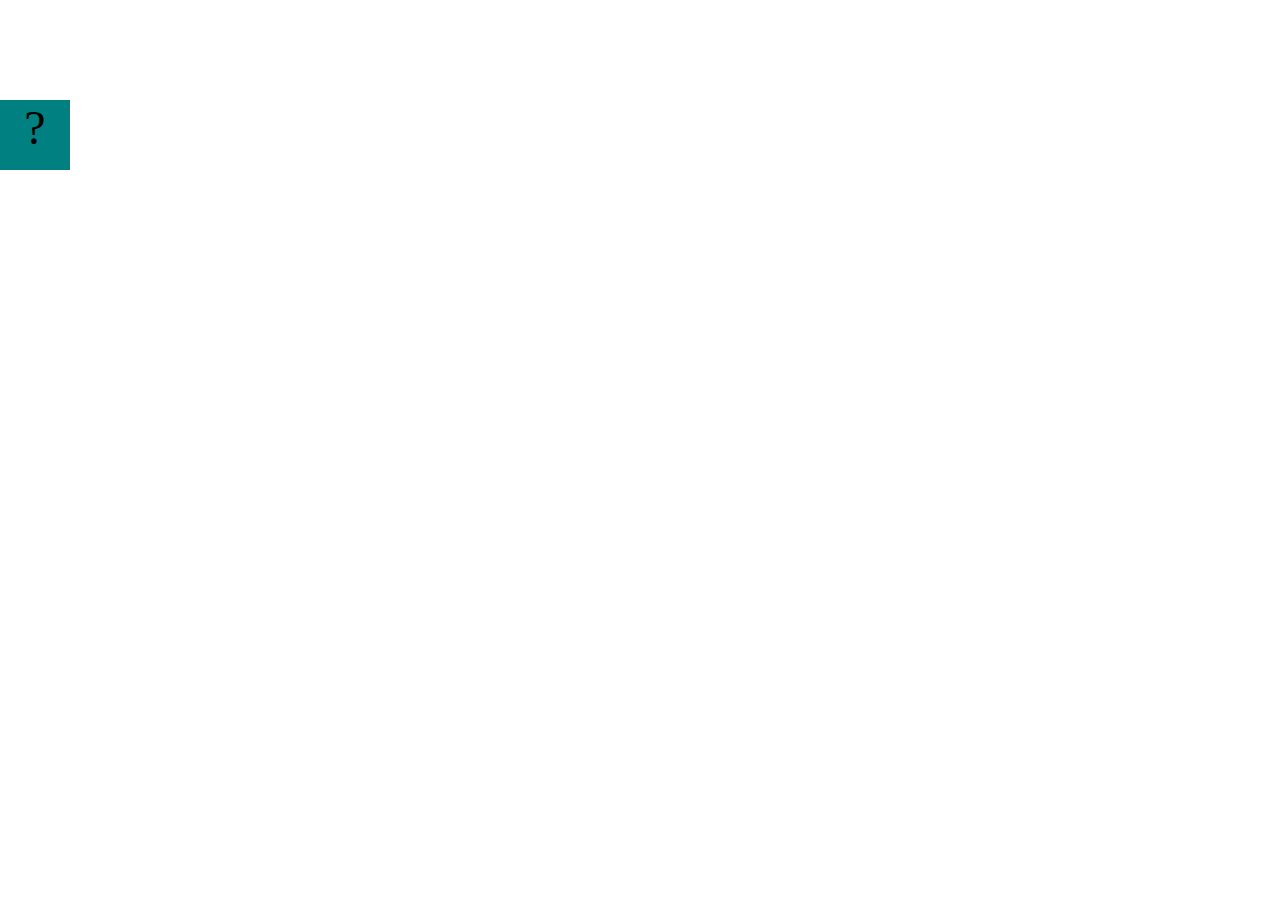
==== fsd-projects/bouncing-box/index.html @ 180635d4 "Initial commit" ====
<!DOCTYPE html>
<html>

<head>
	<meta charset="utf-8">
	<title>Bouncing Box</title>
	<script src="jquery.min.js"></script>
	<style>
		.box {
			width: 70px;
			height: 70px;
			background-color: teal;
			font-size: 300%;
			text-align: center;
			user-select: none;
			display: block;
			position: absolute;
			top: 100px;
			/* Change me! */
			left: 0px;
		}

		.board {
			height: 100vh;
		}
	</style>
	<!-- 	<script src="//cdnjs.cloudflare.com/ajax/libs/jquery/2.1.1/jquery.min.js"></script> -->

</head>

<body class="board">
	<!-- HTML for the box -->
	<div class="box">?</div>

	<script>
		(function () {
			'use strict'
			/* global jQuery */

			//////////////////////////////////////////////////////////////////
			/////////////////// SETUP DO NOT DELETE //////////////////////////
			//////////////////////////////////////////////////////////////////

			var box = jQuery('.box');	// reference to the HTML .box element
			var board = jQuery('.board');	// reference to the HTML .board element
			var boardWidth = board.width();	// the maximum X-Coordinate of the screen

			// Every 50 milliseconds, call the update Function (see below)
			setInterval(update, 50);

			// Every time the box is clicked, call the handleBoxClick Function (see below)
			box.on('click', handleBoxClick);

			// moves the Box to a new position on the screen along the X-Axis
			function moveBoxTo(newPositionX) {
				box.css("left", newPositionX);
			}

			// changes the text displayed on the Box
			function changeBoxText(newText) {
				box.text(newText);
			}

			//////////////////////////////////////////////////////////////////
			/////////////////// YOUR CODE BELOW HERE /////////////////////////
			//////////////////////////////////////////////////////////////////

			// TODO 2 - Variable declarations 



			/* 
			This Function will be called 20 times/second. Each time it is called,
			it should move the Box to a new location. If the box drifts off the screen
			turn it around! 
			*/
			function update() {


			};

			/* 
			This Function will be called each time the box is clicked. Each time it is called,
			it should increase the points total, increase the speed, and move the box to
			the left side of the screen.
			*/
			function handleBoxClick() {


			};





		})();
	</script>
</body>

</html>
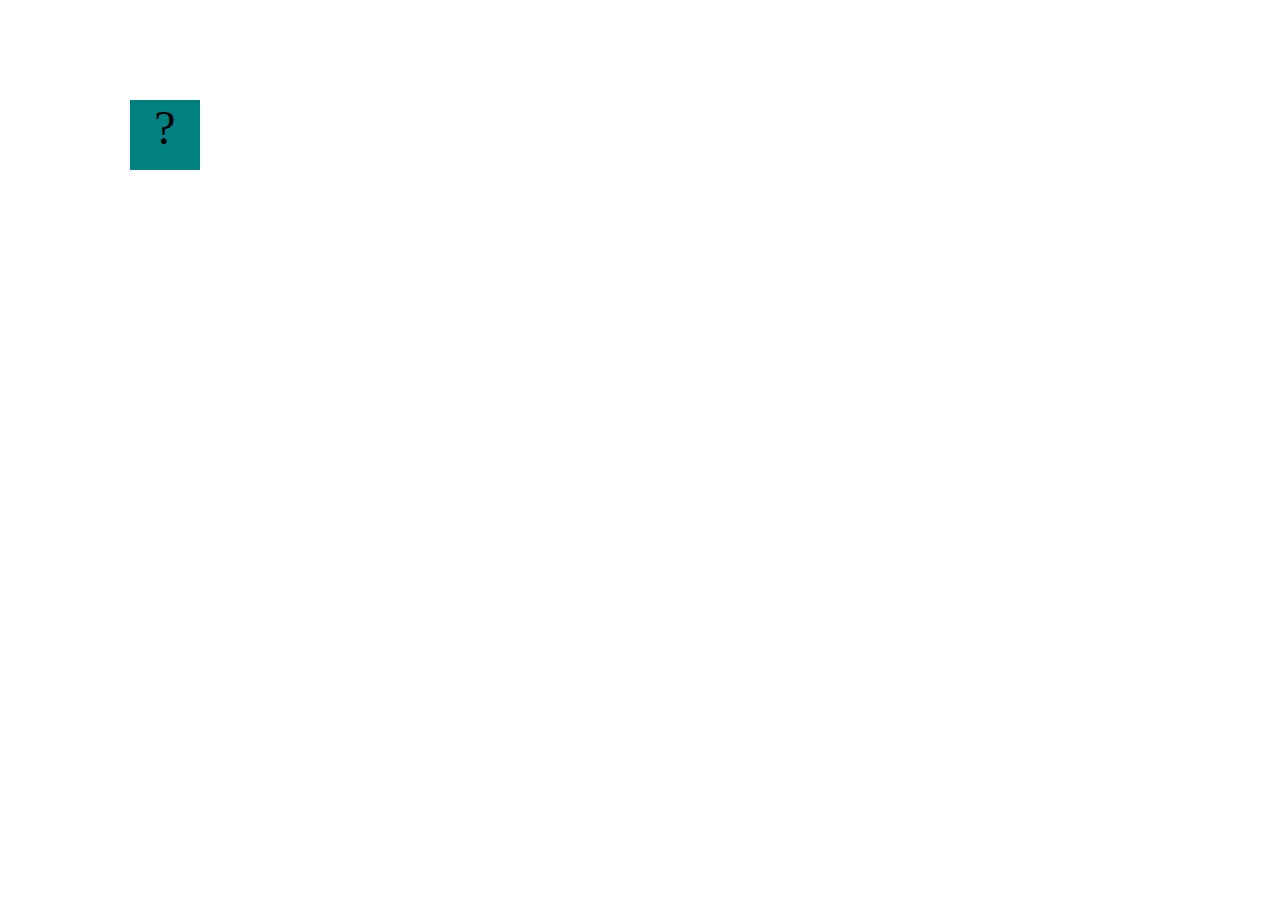
==== commit ed374857: "bouncing box done" ====
--- a/fsd-projects/bouncing-box/index.html
+++ b/fsd-projects/bouncing-box/index.html
@@ -1,100 +1,106 @@
 <!DOCTYPE html>
 <html>
+  <head>
+    <meta charset="utf-8" />
+    <title>Bouncing Box</title>
+    <script src="jquery.min.js"></script>
+    <style>
+      .box {
+        width: 70px;
+        height: 70px;
+        background-color: teal;
+        font-size: 300%;
+        text-align: center;
+        user-select: none;
+        display: block;
+        position: absolute;
+        top: 100px;
+        /* <--- Change Me! */
+        left: 10px;
+      }
 
-<head>
-	<meta charset="utf-8">
-	<title>Bouncing Box</title>
-	<script src="jquery.min.js"></script>
-	<style>
-		.box {
-			width: 70px;
-			height: 70px;
-			background-color: teal;
-			font-size: 300%;
-			text-align: center;
-			user-select: none;
-			display: block;
-			position: absolute;
-			top: 100px;
-			/* Change me! */
-			left: 0px;
-		}
+      .board {
+        height: 100vh;
+      }
+    </style>
+    <!-- 	<script src="//cdnjs.cloudflare.com/ajax/libs/jquery/2.1.1/jquery.min.js"></script> -->
+  </head>
 
-		.board {
-			height: 100vh;
-		}
-	</style>
-	<!-- 	<script src="//cdnjs.cloudflare.com/ajax/libs/jquery/2.1.1/jquery.min.js"></script> -->
+  <body class="board">
+    <!-- HTML for the box -->
+    <div class="box">?</div>
 
-</head>
+    <script>
+      (function () {
+        "use strict";
+        /* global jQuery */
 
-<body class="board">
-	<!-- HTML for the box -->
-	<div class="box">?</div>
+        //////////////////////////////////////////////////////////////////
+        /////////////////// SETUP DO NOT DELETE //////////////////////////
+        //////////////////////////////////////////////////////////////////
 
-	<script>
-		(function () {
-			'use strict'
-			/* global jQuery */
+        var box = jQuery(".box"); // reference to the HTML .box element
+        var board = jQuery(".board"); // reference to the HTML .board element
+        var boardWidth = board.width(); // the maximum X-Coordinate of the screen
 
-			//////////////////////////////////////////////////////////////////
-			/////////////////// SETUP DO NOT DELETE //////////////////////////
-			//////////////////////////////////////////////////////////////////
+        // Every 50 milliseconds, call the update Function (see below)
+        setInterval(update, 50);
 
-			var box = jQuery('.box');	// reference to the HTML .box element
-			var board = jQuery('.board');	// reference to the HTML .board element
-			var boardWidth = board.width();	// the maximum X-Coordinate of the screen
+        // Every time the box is clicked, call the handleBoxClick Function (see below)
+        box.on("click", handleBoxClick);
 
-			// Every 50 milliseconds, call the update Function (see below)
-			setInterval(update, 50);
+        // moves the Box to a new position on the screen along the X-Axis
+        function moveBoxTo(newPositionX) {
+          box.css("left", newPositionX);
+        }
 
-			// Every time the box is clicked, call the handleBoxClick Function (see below)
-			box.on('click', handleBoxClick);
+        // changes the text displayed on the Box
+        function changeBoxText(newText) {
+          box.text(newText);
+        }
 
-			// moves the Box to a new position on the screen along the X-Axis
-			function moveBoxTo(newPositionX) {
-				box.css("left", newPositionX);
-			}
+        //////////////////////////////////////////////////////////////////
+        /////////////////// YOUR CODE BELOW HERE /////////////////////////
+        //////////////////////////////////////////////////////////////////
 
-			// changes the text displayed on the Box
-			function changeBoxText(newText) {
-				box.text(newText);
-			}
+        // TODO 2 - Variable declarations
+        var positionX = 0;
+        var points = 0;
+        var speed = 10;
 
-			//////////////////////////////////////////////////////////////////
-			/////////////////// YOUR CODE BELOW HERE /////////////////////////
-			//////////////////////////////////////////////////////////////////
-
-			// TODO 2 - Variable declarations 
-
-
-
-			/* 
+        /* 
 			This Function will be called 20 times/second. Each time it is called,
 			it should move the Box to a new location. If the box drifts off the screen
 			turn it around! 
 			*/
-			function update() {
+        function update() {
+          positionX = positionX + speed;
+          moveBoxTo(positionX);
+          if (positionX > boardWidth) {
+            speed = speed * -1;
+          } 
+		  else if (positionX < 0) {
+            speed = speed * -1;
+          }
+        }
 
-
-			};
-
-			/* 
+        /* 
 			This Function will be called each time the box is clicked. Each time it is called,
 			it should increase the points total, increase the speed, and move the box to
 			the left side of the screen.
 			*/
-			function handleBoxClick() {
-
-
-			};
-
-
-
-
-
-		})();
-	</script>
-</body>
-
-</html>+        function handleBoxClick() {
+          positionX = 0;
+          points = points + 1;
+          changeBoxText(points);
+          if (speed > 0) {
+            speed = speed + 3;
+          } 
+		  else if (speed < 0) {
+            speed = speed - 3;
+          }
+        }
+      })();
+    </script>
+  </body>
+</html>
